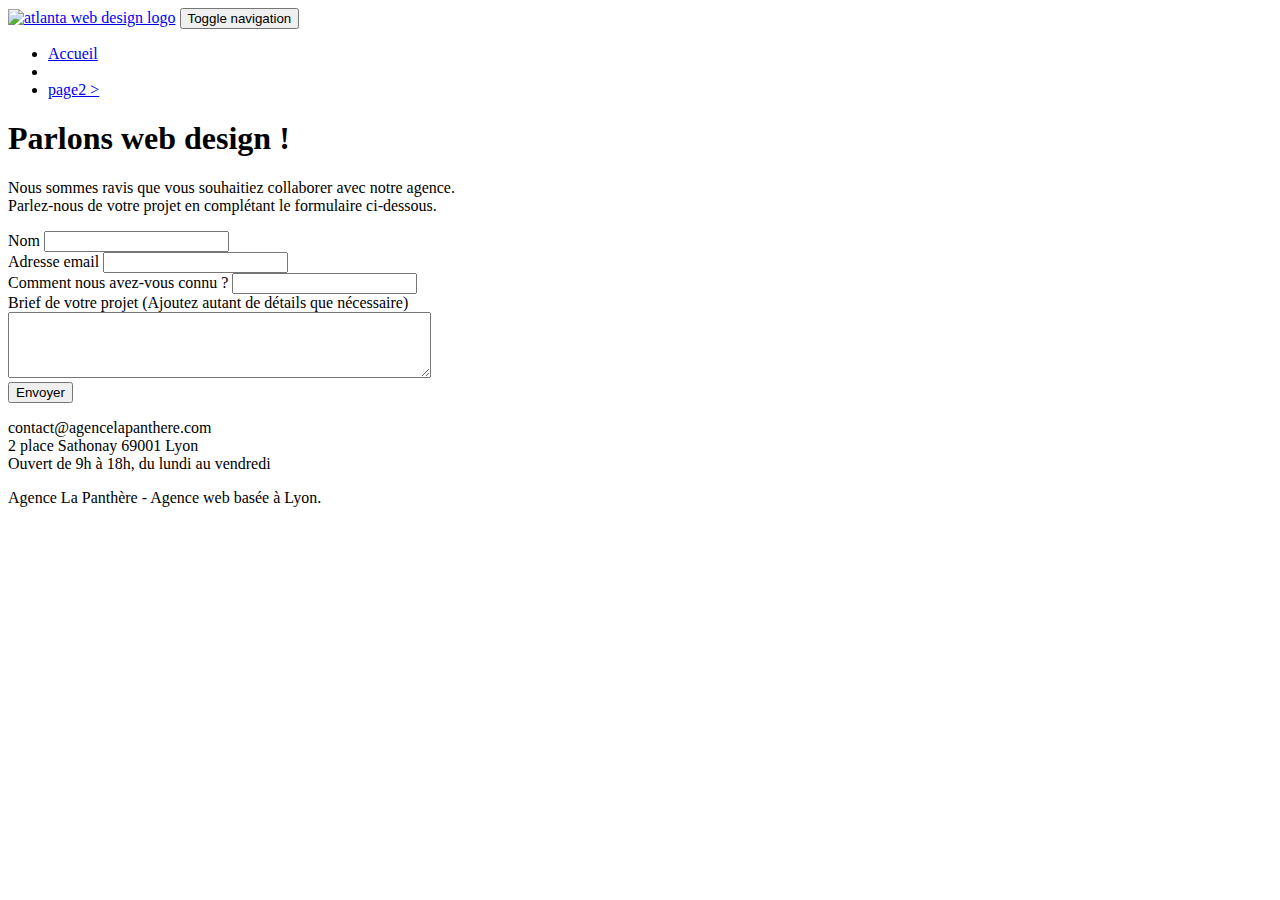
==== page2.html @ 1c41005c "Ajout de google tag manager" ====
<!doctype html>
<html lang="Default">
<head>
	<!-- Google Tag Manager -->
<script>(function(w,d,s,l,i){w[l]=w[l]||[];w[l].push({'gtm.start':
	new Date().getTime(),event:'gtm.js'});var f=d.getElementsByTagName(s)[0],
	j=d.createElement(s),dl=l!='dataLayer'?'&l='+l:'';j.async=true;j.src=
	'https://www.googletagmanager.com/gtm.js?id='+i+dl;f.parentNode.insertBefore(j,f);
	})(window,document,'script','dataLayer','GTM-T9267HR');</script>
	<!-- End Google Tag Manager -->
    <meta charset="utf-8">
    <meta name="keywords" content="">
    <meta name="description" content="">
    <meta name="viewport" content="width=device-width, initial-scale=1.0, viewport-fit=cover">
    <link rel="shortcut icon" type="image/png" href="favicon.jpg">
    
	<link rel="stylesheet" type="text/css" href="./css/bootstrap.min.css">
	<link rel="stylesheet" type="text/css" href="style.css">
	<link rel="stylesheet" type="text/css" href="./css/font-awesome.min.css">
	<link rel="stylesheet" type="text/css" href="./css/et-line.min.css">
	
    
	<script src="./js/jquery-2.1.0.min.js"></script>
	<script src="./js/bootstrap.min.js"></script>
	<script src="./js/blocs.min.js"></script>
	<script src="./js/jqBootstrapValidation.js"></script>
	<script src="./js/formHandler.js"></script>
    <title>page2</title>

    
<!-- Analytics -->
 
<!-- Analytics END -->
    
</head>
<body>
	<!-- Google Tag Manager (noscript) -->
<noscript><iframe src="https://www.googletagmanager.com/ns.html?id=GTM-T9267HR"
	height="0" width="0" style="display:none;visibility:hidden"></iframe></noscript>
	<!-- End Google Tag Manager (noscript) -->
<!-- Principal conteneur -->
<div class="page-container">
    
<!-- bloc-0 -->
<div class="bloc bgc-white l-bloc " id="bloc-0">
	<div class="container bloc-sm">
		<nav class="navbar row">
			<div class="navbar-header">
				<a class="navbar-brand" href="index.html"><img src="img/agence-la-panthere-monochrome.svg" alt="atlanta web design logo" height="40" /></a>
				<button id="nav-toggle" type="button" class="ui-navbar-toggle navbar-toggle" data-toggle="collapse" data-target=".navbar-1">
					<span class="sr-only">Toggle navigation</span><span class="icon-bar"></span><span class="icon-bar"></span><span class="icon-bar"></span>
				</button>
			</div>
			<div class="collapse navbar-collapse navbar-1 special-dropdown-nav">
				<ul class="site-navigation nav navbar-nav">
					<li>
						<a href="index.html">Accueil</a>
					</li>
					<li>
					</li>
					<li>
						<a href="page2.html">page2 &gt;</a>
					</li>
				</ul>
			</div>
		</nav>
	</div>
</div>
<!-- bloc-0 END -->

<!-- bloc-6 -->
<div class="bloc bg-dots-bg bg-repeat bgc-atomic-tangerine d-bloc bloc-bg-texture texture-paper" id="bloc-6">
	<div class="container bloc-lg">
		<div class="row">
			<div class="col-sm-12">
				<h1 class="text-center hero-bloc-text tc-white">
					Parlons web design !
				</h1>
				<p class="text-center mg-lg tc-white tight-width-whitespace">
					Nous sommes ravis que vous souhaitiez collaborer avec notre agence.<br>
					Parlez-nous de votre projet en complétant le formulaire ci-dessous.
				</p>
			</div>
		</div>
	</div>
</div>
<!-- bloc-6 END -->

<!-- bloc-7 -->
<div class="bloc bgc-white l-bloc" id="bloc-7">
	<div class="container bloc-lg">
		<div class="row">
			<div class="col-sm-6">
				<form id="form_1" novalidate success-msg="Your message has been sent." fail-msg="Sorry it seems that our mail server is not responding, Sorry for the inconvenience!">
					<div class="form-group">
						<label>
							Nom
						</label>
						<input id="name" class="form-control" required />
					</div>
					<div class="form-group">
						<label>
							Adresse email
						</label>
						<input id="email" class="form-control" type="email" required />
					</div>
					<div class="form-group">
						<label>
							Comment nous avez-vous connu ?
						</label>
						<input class="form-control" type="email" required id="input_504" />
					</div>
					<div class="form-group">
						<label>
							Brief de votre projet (Ajoutez autant de détails que nécessaire)<br>
						</label><textarea id="message" class="form-control" rows="4" cols="50" required></textarea>
					</div> 
					<button class="bloc-button btn btn-lg btn-block cta-hero btn-atomic-tangerine" type="submit">
						Envoyer
					</button>
				</form>
			</div>
			<div class="col-sm-6">
				<p>
					contact@agencelapanthere.com<br>2 place Sathonay 69001 Lyon<br>Ouvert de 9h à 18h, du lundi au vendredi<br>
				</p>
			</div>
		</div>
	</div>
</div>
<!-- bloc-7 END -->

<!-- ScrollToTop Button -->
<a class="bloc-button btn btn-d scrollToTop" onclick="scrollToTarget('1')"><span class="fa fa-chevron-up"></span></a>
<!-- ScrollToTop Button END-->


<!-- Footer - bloc-8 -->
<div class="bloc bgc-atomic-tangerine d-bloc" id="bloc-8">
	<div class="container bloc-sm">
		<div class="row">
			<div class="col-sm-12">
				<p class="text-center white">
					Agence La Panthère - Agence web basée à Lyon.<br>
				</p>
				<div class="row row-no-gutters social">
					<div class="col-sm-3">
						<div class="text-center">
							<a class="social" href="index.html"><span class="fa fa-twitter icon-md"></span></a>
						</div>
					</div>
					<div class="col-sm-3">
						<div class="text-center">
							<a class="social" href="index.html"><span class="fa fa-facebook icon-md"></span></a>
						</div>
					</div>
					<div class="col-sm-3">
						<div class="text-center">
							<a class="social" href="index.html"><span class="fa fa-dribbble icon-md"></span></a>
						</div>
					</div>
					<div class="col-sm-3">
						<div class="text-center">
							<a class="social" href="index.html"><span class="fa fa-instagram icon-md"></span></a>
						</div>
					</div>
				</div>
			</div>
		</div>
	</div>
</div>
<!-- Footer - bloc-8 END -->

</div>
<!-- Principal conteneur END -->
    

</body>
</html>
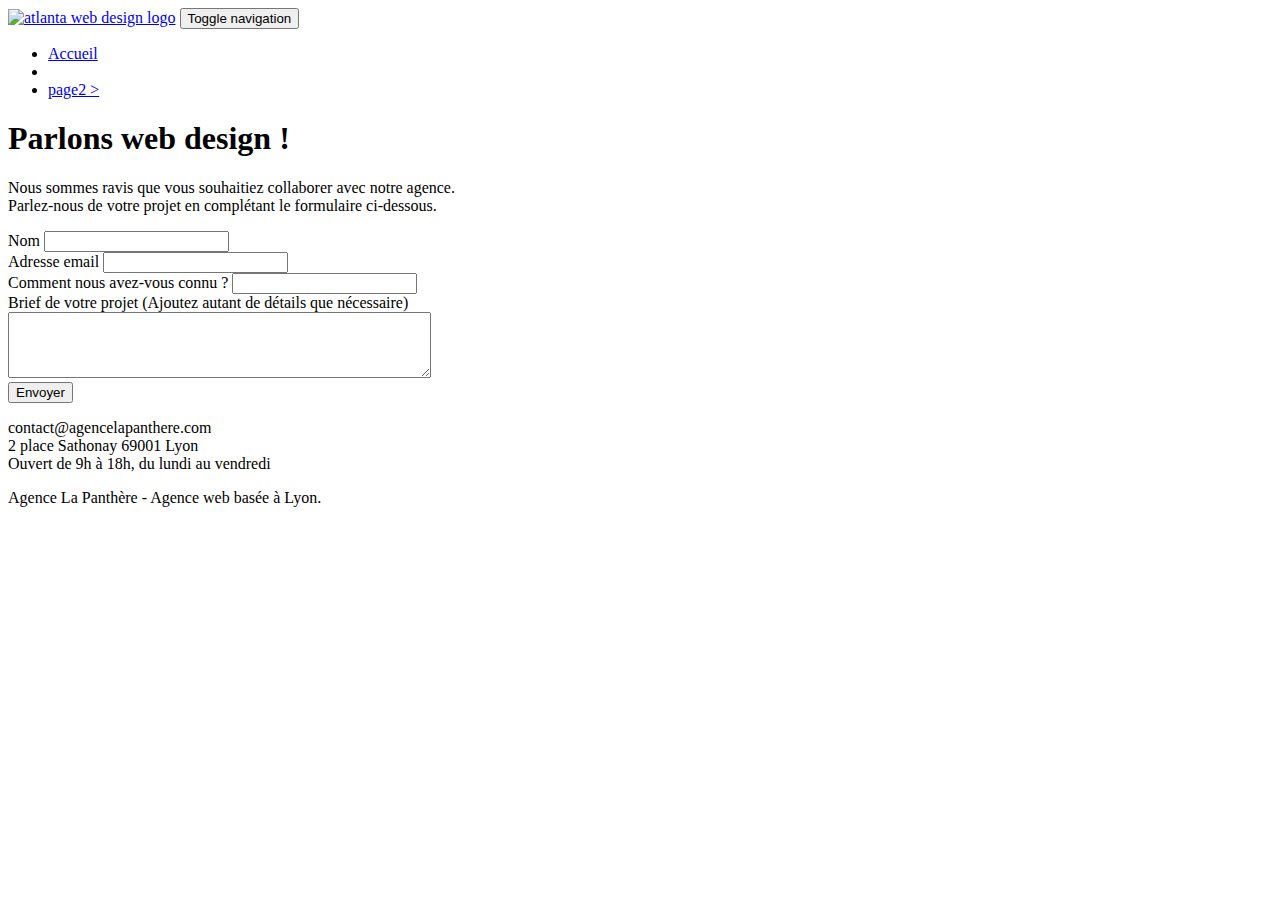
==== commit 8f723255: "Reset_du_12_05_2022" ====
--- a/page2.html
+++ b/page2.html
@@ -1,13 +1,6 @@
 <!doctype html>
 <html lang="Default">
 <head>
-	<!-- Google Tag Manager -->
-<script>(function(w,d,s,l,i){w[l]=w[l]||[];w[l].push({'gtm.start':
-	new Date().getTime(),event:'gtm.js'});var f=d.getElementsByTagName(s)[0],
-	j=d.createElement(s),dl=l!='dataLayer'?'&l='+l:'';j.async=true;j.src=
-	'https://www.googletagmanager.com/gtm.js?id='+i+dl;f.parentNode.insertBefore(j,f);
-	})(window,document,'script','dataLayer','GTM-T9267HR');</script>
-	<!-- End Google Tag Manager -->
     <meta charset="utf-8">
     <meta name="keywords" content="">
     <meta name="description" content="">
@@ -34,10 +27,6 @@
     
 </head>
 <body>
-	<!-- Google Tag Manager (noscript) -->
-<noscript><iframe src="https://www.googletagmanager.com/ns.html?id=GTM-T9267HR"
-	height="0" width="0" style="display:none;visibility:hidden"></iframe></noscript>
-	<!-- End Google Tag Manager (noscript) -->
 <!-- Principal conteneur -->
 <div class="page-container">
     
